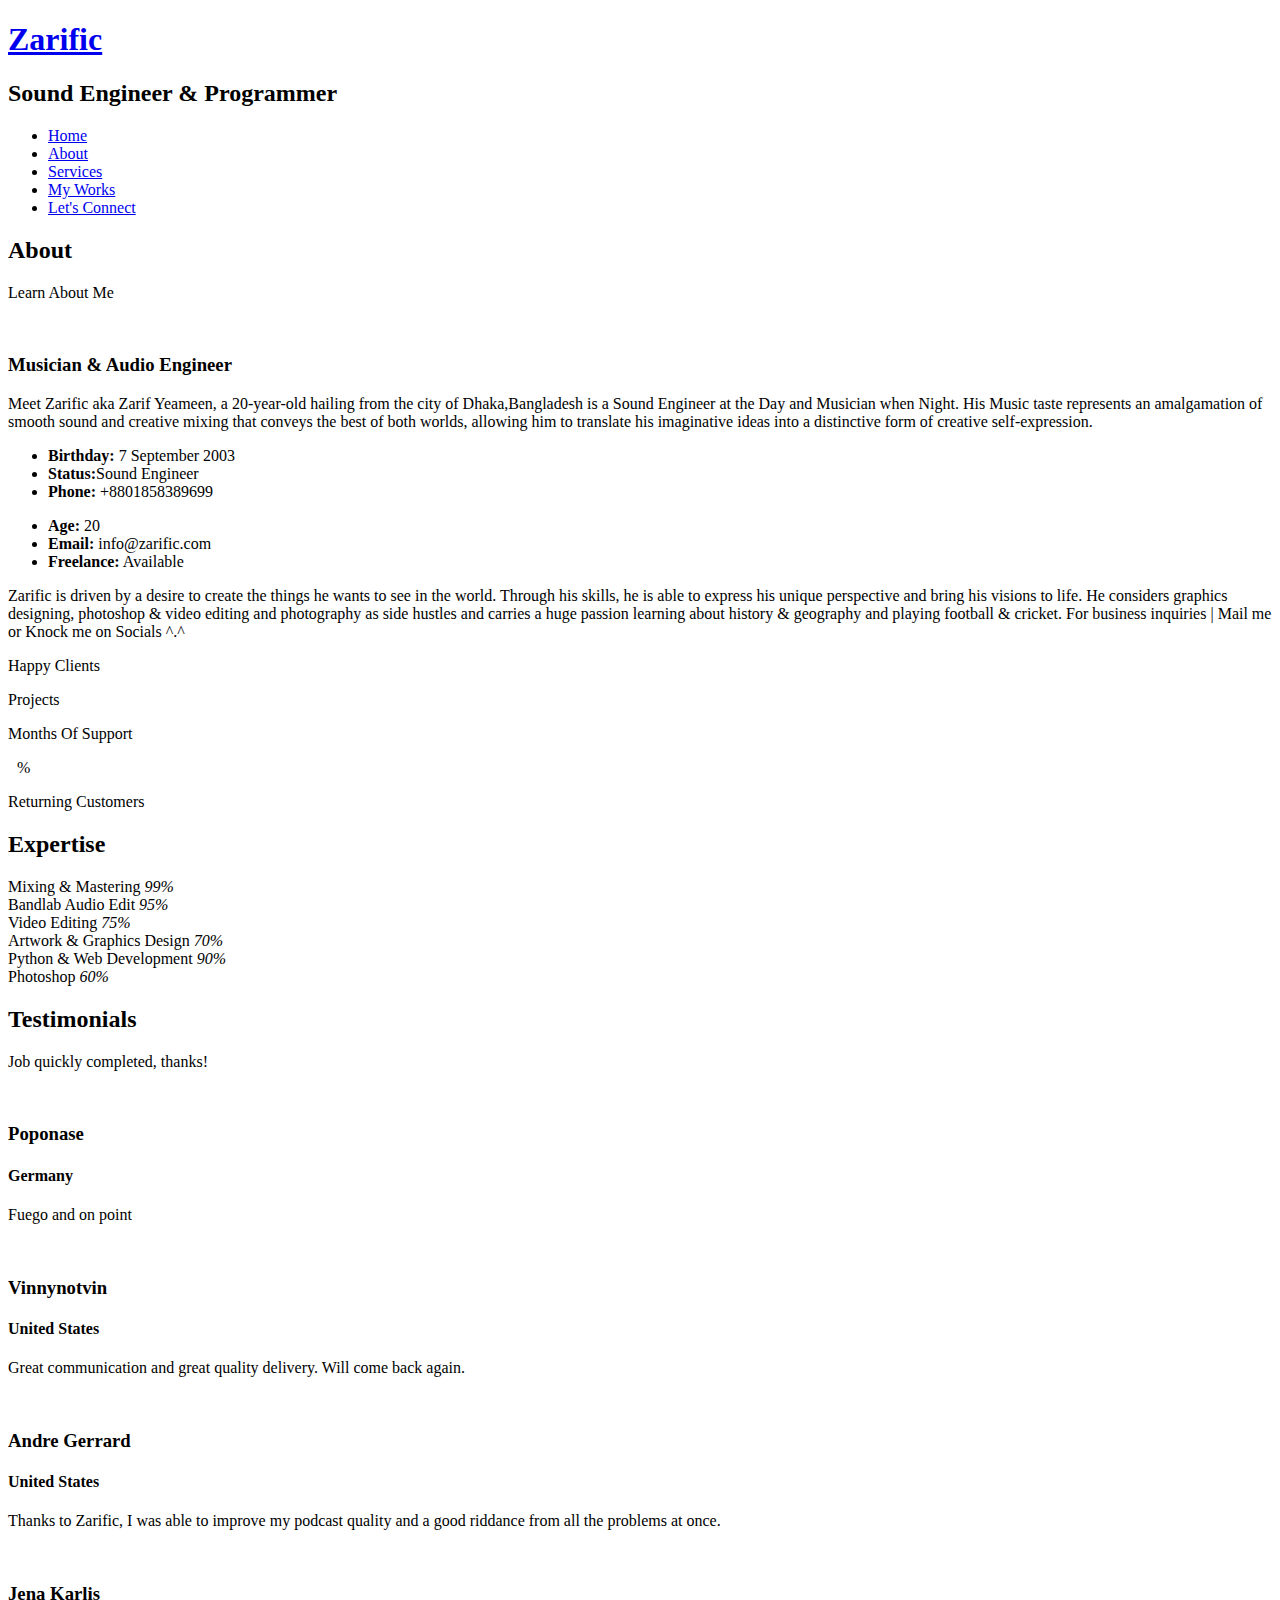
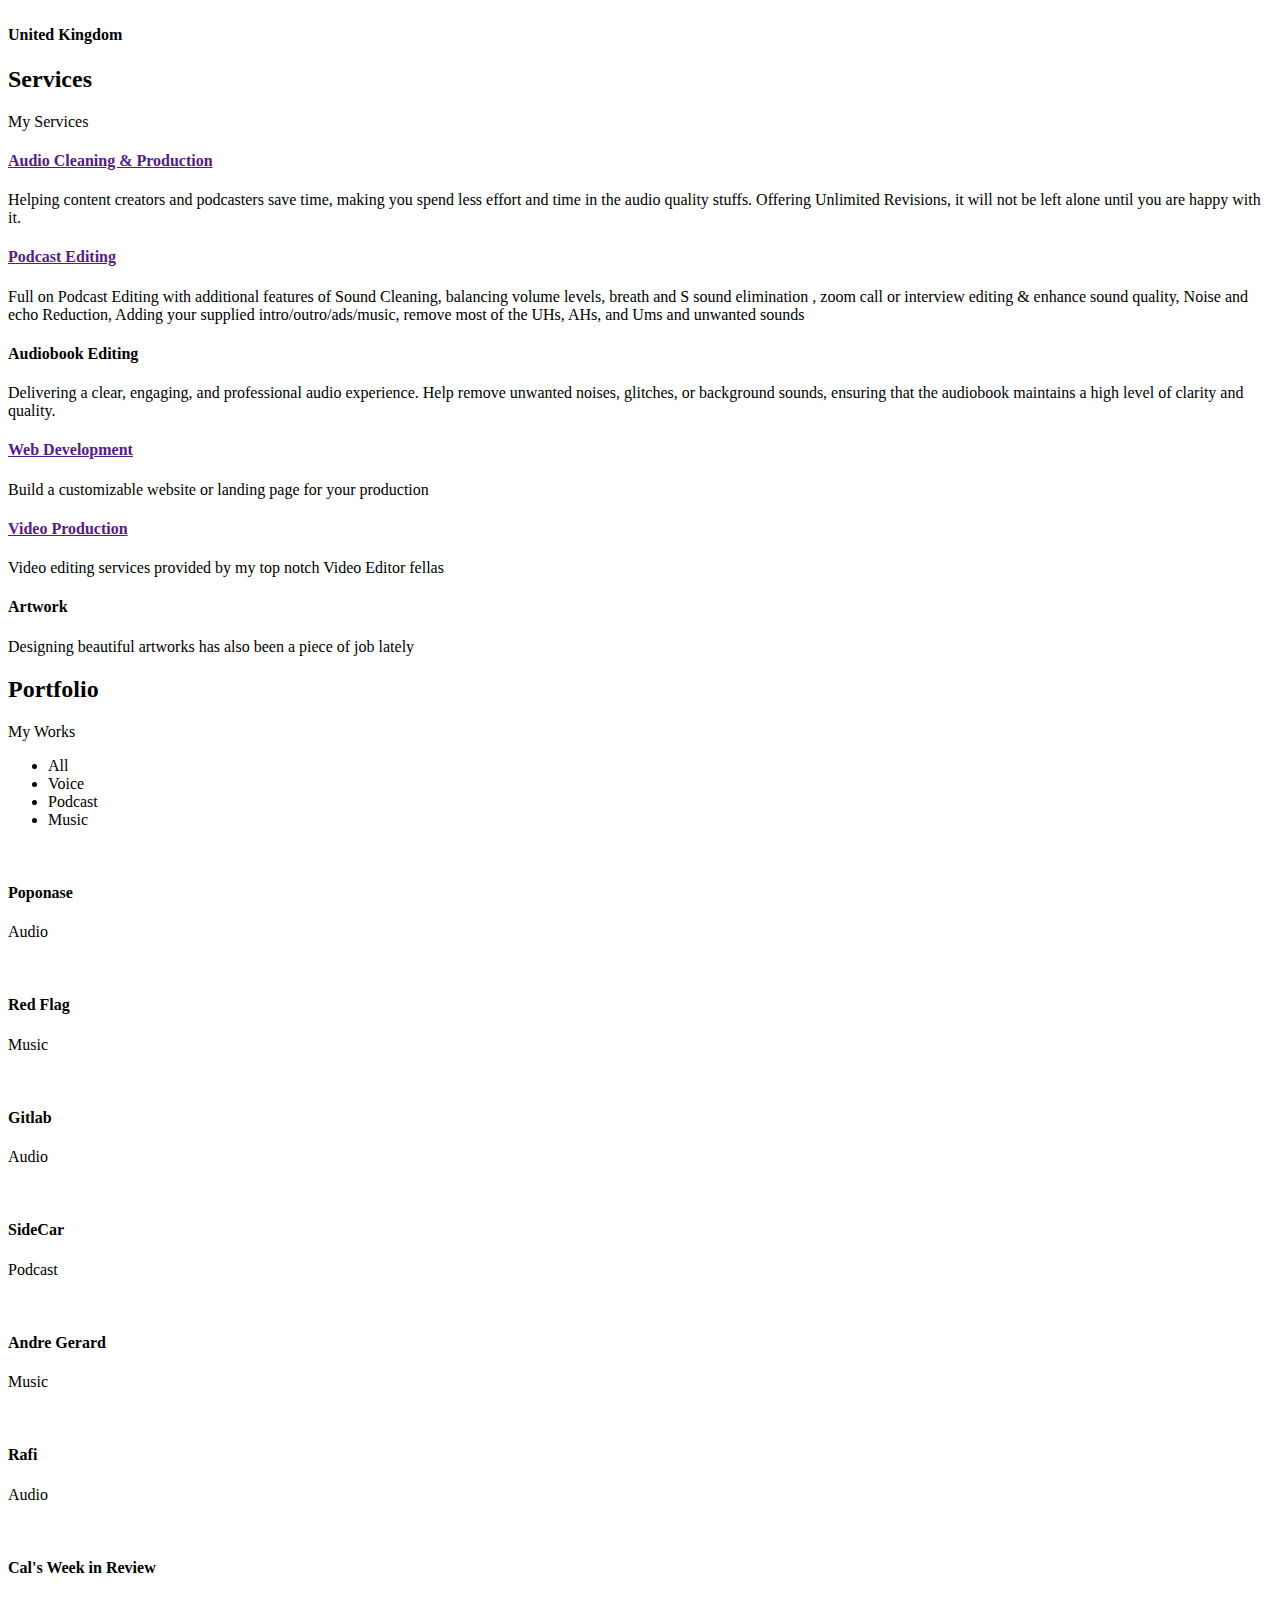
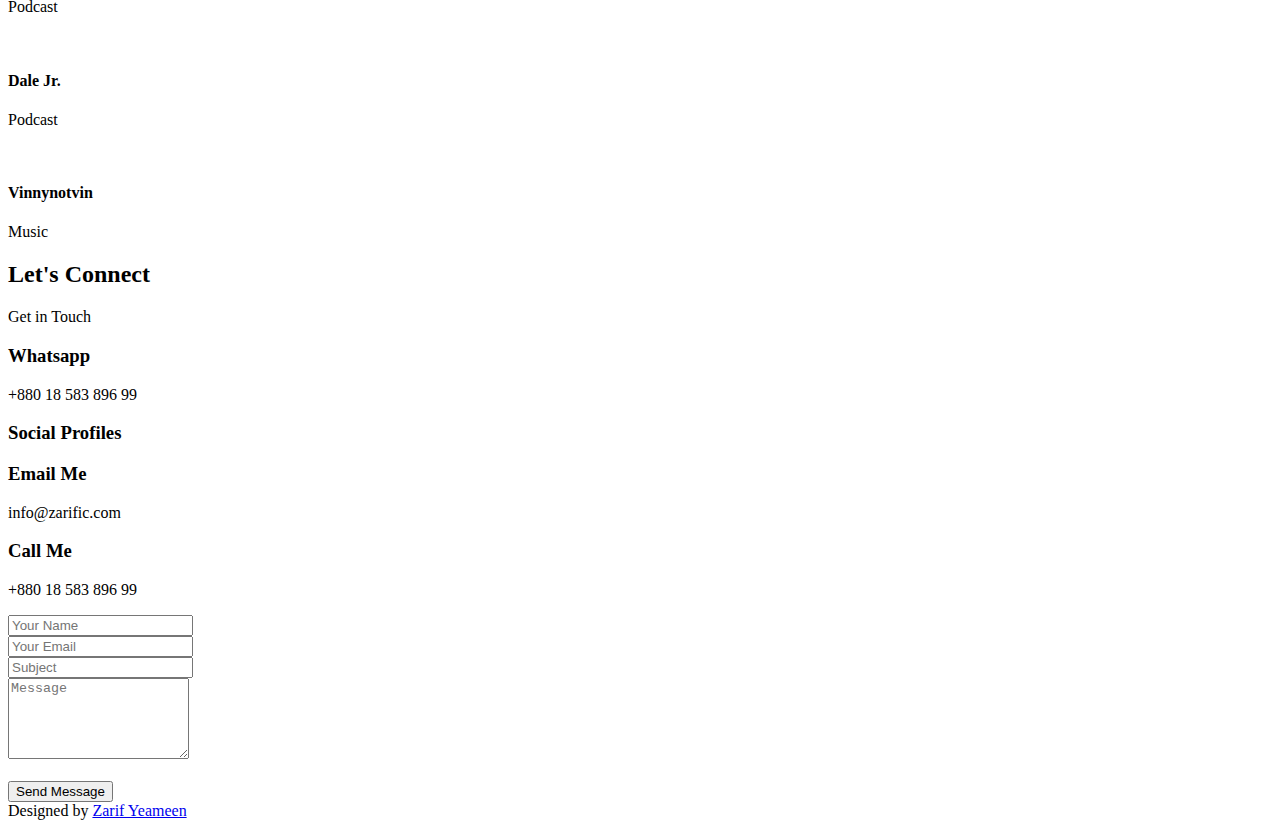
==== templates/index.html @ 20f6a7d6 "first commit" ====
<!DOCTYPE html>
<html lang="en">

<head>
    <meta charset="utf-8">
    <meta content="width=device-width, initial-scale=1.0" name="viewport">

    <title>Zarific</title>
    <meta content="" name="description">
    <meta content="" name="keywords">

    <!-- Favicons -->
    <link href="assets/img/merzy.jpg" rel="icon">
    <link href="assets/img/merzy.jpg" rel="apple-touch-icon">

    <!-- Google Fonts -->
    <link
        href="https://fonts.googleapis.com/css?family=Open+Sans:300,300i,400,400i,600,600i,700,700i|Raleway:300,300i,400,400i,500,500i,600,600i,700,700i|Poppins:300,300i,400,400i,500,500i,600,600i,700,700i"
        rel="stylesheet">
    <link rel="stylesheet" href="https://fonts.googleapis.com/css?family=Orbitron:700&display=swap">

    <!-- Vendor CSS Files -->
    <link href="assets/vendor/bootstrap/css/bootstrap.min.css" rel="stylesheet">
    <link href="assets/vendor/bootstrap-icons/bootstrap-icons.css" rel="stylesheet">
    <link href="assets/vendor/boxicons/css/boxicons.min.css" rel="stylesheet">
    <link href="assets/vendor/glightbox/css/glightbox.min.css" rel="stylesheet">
    <link href="assets/vendor/remixicon/remixicon.css" rel="stylesheet">
    <link href="assets/vendor/swiper/swiper-bundle.min.css" rel="stylesheet">

    <!-- Template Main CSS File -->
    <link href="assets/css/style.css" rel="stylesheet">

</head>

<body>

    <!-- ======= Header ======= -->
    <header id="header">
        <div class="container">

            <h1><a href="/">Zarific</a></h1>
            <!-- Uncomment below if you prefer to use an image logo -->
            <!-- <a href="index.html" class="mr-auto"><img src="assets/img/logo.png" alt="" class="img-fluid"></a> -->
            <h2><span>Sound Engineer & Programmer</span></h2>

            <nav id="navbar" class="navbar">
                <ul>
                    <li><a class="nav-link active" href="#header">Home</a></li>
                    <li><a class="nav-link" href="#about">About</a></li>
                    <!--<li><a class="nav-link" href="#resume">Resume</a></li>-->
                    <li><a class="nav-link" href="#services">Services</a></li>
                    <li><a class="nav-link" href="#portfolio">My Works</a></li>
                    <li><a class="nav-link" href="#contact">Let's Connect</a></li>
                </ul>
                <i class="bi bi-list mobile-nav-toggle"></i>
            </nav><!-- .navbar -->

            <div class="social-links">
                <a href="https://twitter.com/RzyZarific" class="twitter"><i class="bx bxl-twitter"></i></a>
                <a href="https://www.facebook.com/zarifyeameen" class="facebook"><i class="bx bxl-facebook"></i></a>
                <a href="https://open.spotify.com/artist/0NAfkefwAIKdtJFzIIIpYY?si=s3td0Jr-QYSO2OeyWfILzg"
                    class="github"><i class="bx bxl-spotify"></i></a>
                <a href="https://www.youtube.com/channel/UCakbfPciYCYSfjNrFcQhRMw" class="youtube"><i
                        class="bx bxl-youtube"></i></a>
                <a href="https://www.linkedin.com/in/zarif-yeameen-110697227/" class="linkedin"><i
                        class="bx bxl-linkedin"></i></a>
            </div>

        </div>
    </header>

    <!-- End Header -->

    <!-- ======= About Section ======= -->
    <section id="about" class="about">

        <!-- ======= About Me ======= -->
        <div class="about-me container">

            <div class="section-title">
                <h2>About</h2>
                <div class="margin-bottom margin-large">
                    <p>Learn About Me</p>
                </div>
            </div>

            <div class="row">
                <div class="col-lg-4" data-aos="fade-right">
                    <img src="assets/img/merzy.jpg" class="img-fluid" alt="">
                </div>
                <div class="col-lg-8 pt-4 pt-lg-0 content" data-aos="fade-left">
                    <h3>Musician &amp; Audio Engineer</h3>
                    <p class="fst-italic">
                        Meet Zarific aka Zarif Yeameen, a 20-year-old hailing from the city of Dhaka,Bangladesh is a
                        Sound Engineer at the Day and Musician when Night. His Music taste represents an
                        amalgamation of
                        smooth sound and creative mixing that conveys the best of both worlds, allowing him to
                        translate
                        his imaginative ideas into a distinctive form of creative self-expression.
                    </p>
                    <div class="row">
                        <div class="col-lg-6">
                            <ul>
                                <li><i class="bi bi-chevron-right"></i> <strong>Birthday:</strong> <span>7 September
                                        2003</span></li>
                                <li><i class="bi bi-chevron-right"></i> <strong>Status:</strong>Sound
                                    Engineer<span></span></li>
                                <li><i class="bi bi-chevron-right"></i> <strong>Phone:</strong>
                                    <span>+8801858389699</span>
                                </li>
                            </ul>
                        </div>
                        <div class="col-lg-6">
                            <ul>
                                <li><i class="bi bi-chevron-right"></i> <strong>Age:</strong> <span>20</span></li>
                                <li><i class="bi bi-chevron-right"></i> <strong>Email:</strong>
                                    <span>info@zarific.com</span>
                                </li>
                                <li><i class="bi bi-chevron-right"></i> <strong>Freelance:</strong>
                                    <span>Available</span>
                                </li>
                            </ul>
                        </div>
                    </div>
                    <p>
                        Zarific is driven by a desire to create the things he wants to see in the world. Through his
                        skills, he is able to express his unique perspective and bring his visions to life. He
                        considers
                        graphics designing, photoshop & video editing and photography as side hustles and carries a
                        huge
                        passion learning about history & geography and playing football & cricket.

                        For business inquiries | Mail me or Knock me on Socials ^.^
                    </p>
                </div>
            </div>

        </div><!-- End About Me -->

        <!-- ======= Counts ======= -->
        <div class="counts container">

            <div class="row">

                <div class="col-lg-3 col-md-6">
                    <div class="count-box">
                        <i class="bi bi-emoji-smile"></i>
                        <span data-purecounter-start="0" data-purecounter-end="66" data-purecounter-duration="0.6"
                            class="purecounter"></span>
                        <p>Happy Clients</p>
                    </div>
                </div>

                <div class="col-lg-3 col-md-6 mt-5 mt-md-0">
                    <div class="count-box">
                        <i class="bi bi-journal-richtext"></i>
                        <span data-purecounter-start="0" data-purecounter-end="221" data-purecounter-duration="0.6"
                            class="purecounter"></span>
                        <p>Projects</p>
                    </div>
                </div>

                <div class="col-lg-3 col-md-6 mt-5 mt-lg-0">
                    <div class="count-box">
                        <i class="bi bi-headset"></i>
                        <span data-purecounter-start="0" data-purecounter-end="40" data-purecounter-duration="0.6"
                            class="purecounter"></span>
                        <p>Months Of Support</p>
                    </div>
                </div>

                <div class="col-lg-3 col-md-6 mt-5 mt-lg-0">
                    <div class="count-box">
                        <i class="bi bi-award"></i>
                        <span data-purecounter-start="0" data-purecounter-end="41" data-purecounter-duration="0.6"
                            class="purecounter" style="display: inline-block; margin-right: 5px;"></span>
                        <span style="display: inline-block;">%</span>
                        <p>Returning Customers</p>
                    </div>
                </div>



            </div>

        </div><!-- End Counts -->

        <!-- ======= Skills  ======= -->
        <div class="skills container">

            <div class="section-title">
                <h2>Expertise</h2>
            </div>

            <div class="row skills-content">

                <div class="col-lg-6">

                    <div class="progress">
                        <span class="skill">Mixing & Mastering <i class="val">99%</i></span>
                        <div class="progress-bar-wrap">
                            <div class="progress-bar" role="progressbar" aria-valuenow="99" aria-valuemin="0"
                                aria-valuemax="100"></div>
                        </div>
                    </div>

                    <div class="progress">
                        <span class="skill">Bandlab Audio Edit <i class="val">95%</i></span>
                        <div class="progress-bar-wrap">
                            <div class="progress-bar" role="progressbar" aria-valuenow="95" aria-valuemin="0"
                                aria-valuemax="100"></div>
                        </div>
                    </div>

                    <div class="progress">
                        <span class="skill">Video Editing <i class="val">75%</i></span>
                        <div class="progress-bar-wrap">
                            <div class="progress-bar" role="progressbar" aria-valuenow="75" aria-valuemin="0"
                                aria-valuemax="100"></div>
                        </div>
                    </div>

                </div>

                <div class="col-lg-6">

                    <div class="progress">
                        <span class="skill">Artwork & Graphics Design <i class="val">70%</i></span>
                        <div class="progress-bar-wrap">
                            <div class="progress-bar" role="progressbar" aria-valuenow="70" aria-valuemin="0"
                                aria-valuemax="100"></div>
                        </div>
                    </div>

                    <div class="progress">
                        <span class="skill">Python & Web Development <i class="val">90%</i></span>
                        <div class="progress-bar-wrap">
                            <div class="progress-bar" role="progressbar" aria-valuenow="90" aria-valuemin="0"
                                aria-valuemax="100"></div>
                        </div>
                    </div>

                    <div class="progress">
                        <span class="skill">Photoshop <i class="val">60%</i></span>
                        <div class="progress-bar-wrap">
                            <div class="progress-bar" role="progressbar" aria-valuenow="60" aria-valuemin="0"
                                aria-valuemax="100"></div>
                        </div>
                    </div>

                </div>

            </div>

        </div><!-- End Skills -->


        <!-- ======= Testimonials ======= -->
        <div class="testimonials container">

            <div class="section-title">
                <h2>Testimonials</h2>
            </div>

            <div class="testimonials-slider swiper" data-aos="fade-up" data-aos-delay="100">
                <div class="swiper-wrapper">

                    <div class="swiper-slide">
                        <div class="testimonial-item" data-aos="fade-up">
                            <p>
                                <i class="bx bxs-quote-alt-left quote-icon-left"></i>
                                Job quickly completed, thanks!
                                <i class="bx bxs-quote-alt-right quote-icon-right"></i>
                            </p>
                            <img src="assets/img/testimonials/testimonials-1.jpg" class="testimonial-img" alt="">
                            <h3>Poponase</h3>
                            <h4>Germany</h4>
                        </div>
                    </div><!-- End testimonial item -->

                    <div class="swiper-slide">
                        <div class="testimonial-item" data-aos="fade-up" data-aos-delay="300">
                            <p>
                                <i class="bx bxs-quote-alt-left quote-icon-left"></i>
                                Fuego and on point
                                <i class="bx bxs-quote-alt-right quote-icon-right"></i>
                            </p>
                            <img src="assets/img/testimonials/testimonials-4.jpg" class="testimonial-img" alt="">
                            <h3>Vinnynotvin</h3>
                            <h4>United States</h4>
                        </div>
                    </div><!-- End testimonial item -->

                    <div class="swiper-slide">
                        <div class="testimonial-item" data-aos="fade-up" data-aos-delay="400">
                            <p>
                                <i class="bx bxs-quote-alt-left quote-icon-left"></i>
                                Great communication and great quality delivery. Will come back again.
                                <i class="bx bxs-quote-alt-right quote-icon-right"></i>
                            </p>
                            <img src="assets/img/testimonials/testimonials-5.jpg" class="testimonial-img" alt="">
                            <h3>Andre Gerrard</h3>
                            <h4>United States</h4>
                        </div>
                    </div><!-- End testimonial item -->

                    <div class="swiper-slide">
                        <div class="testimonial-item">
                            <p>
                                <i class="bx bxs-quote-alt-left quote-icon-left"></i>
                                Thanks to Zarific, I was able to improve my podcast quality and a good riddance from
                                all
                                the problems at once.
                                <i class="bx bxs-quote-alt-right quote-icon-right"></i>
                            </p>
                            <img src="assets/img/testimonials/testimonials-3.jpg" class="testimonial-img" alt="">
                            <h3>Jena Karlis</h3>
                            <h4>United Kingdom</h4>
                        </div>
                    </div><!-- End testimonial item -->

                </div>
                <div class="swiper-pagination"></div>
            </div>

            <div class="owl-carousel testimonials-carousel">

            </div>

        </div><!-- End Testimonials  -->

    </section><!-- End About Section -->

    <!-- ======= Services Section ======= -->
    <section id="services" class="services">
        <div class="container">

            <div class="section-title">
                <h2>Services</h2>
                <p>My Services</p>
            </div>

            <div class="row">
                <div class="col-lg-4 col-md-6 d-flex align-items-stretch">
                    <div class="icon-box">
                        <div class="icon"><i class="bx bxs-music"></i></div>
                        <h4><a href="">Audio Cleaning & Production</a></h4>
                        <p>Helping content creators and podcasters save time, making you spend less effort and time in the audio quality
                            stuffs. Offering Unlimited Revisions, it will not be left alone until you are happy with
                            it.
                        </p>
                    </div>
                </div>

                <div class="col-lg-4 col-md-6 d-flex align-items-stretch mt-4 mt-md-0">
                    <div class="icon-box">
                        <div class="icon"><i class="bx bxs-microphone"></i></div>
                        <h4><a href="">Podcast Editing</a></h4>
                        <p>Full on Podcast Editing with additional features of Sound Cleaning, balancing volume levels,
                            breath and S sound elimination , zoom call or interview editing & enhance sound
                            quality, Noise and echo Reduction, Adding your supplied intro/outro/ads/music,
                            remove most of the UHs, AHs, and Ums and unwanted sounds
                        </p>
                    </div>
                </div>

                <div class="col-lg-4 col-md-6 d-flex align-items-stretch mt-4 mt-lg-0">
                    <div class="icon-box">
                        <div class="icon"><i class="bx bx-headphone"></i></div>
                        <h4><a href=""></a>Audiobook Editing</h4>
                        <p>Delivering a clear, engaging, and professional audio experience. Help remove unwanted
                            noises, glitches, or background sounds, ensuring that the audiobook maintains a high
                            level
                            of clarity and quality.</p>
                    </div>
                </div>

                <div class="col-lg-4 col-md-6 d-flex align-items-stretch mt-4">
                    <div class="icon-box">
                        <div class="icon"><i class="bx bxs-dashboard"></i></div>
                        <h4><a href="">Web Development</a></h4>
                        <p>Build a customizable website or landing page for your production
                        </p>
                    </div>
                </div>

                <div class="col-lg-4 col-md-6 d-flex align-items-stretch mt-4">
                    <div class="icon-box">
                        <div class="icon"><i class="bx bxs-video"></i></div>
                        <h4><a href="">Video Production</a></h4>
                        <p>Video editing services provided by my top notch Video Editor fellas</p>
                    </div>
                </div>

                <div class="col-lg-4 col-md-6 d-flex align-items-stretch mt-4">
                    <div class="icon-box">
                        <div class="icon"><i class="bx bx-paint"></i></div>
                        <h4><a href=""></a>Artwork</h4>
                        <p>Designing beautiful artworks has also been a piece of job lately</p>
                    </div>
                </div>

            </div>

        </div>
    </section><!-- End Services Section -->

    <!-- ======= Portfolio Section ======= -->
    <section id="portfolio" class="portfolio">
        <div class="container">

            <div class="section-title">
                <h2>Portfolio</h2>
                <p>My Works </p><a href="https://www.youtube.com/watch?v=jDDaplaOz7Q"
                    class="glightbox play-btn mb-4"></a>
            </div>

            <div class="row">
                <div class="col-lg-12 d-flex justify-content-center">
                    <ul id="portfolio-flters">
                        <li data-filter="*" class="filter-active">All</li>
                        <li data-filter=".filter-app">Voice</li>
                        <li data-filter=".filter-card">Podcast</li>
                        <li data-filter=".filter-web">Music</li>
                    </ul>
                </div>
            </div>

            <div class="row portfolio-container">

                <div class="col-lg-4 col-md-6 portfolio-item filter-app">
                    <div class="portfolio-wrap">
                        <img src="assets/img/portfolio/audio1.jpg" class="img-fluid" alt="">
                        <div class="portfolio-info">
                            <h4>Poponase</h4>
                            <p>Audio</p>
                            <div class="portfolio-links">
                                <a href="/audio1" data-gallery="portfolioDetailsGallery" data-glightbox="type: external"
                                    class="portfolio-details-lightbox" title="Portfolio Details"><i
                                        class="bx bx-link"></i></a>
                            </div>
                        </div>
                    </div>
                </div>

                <div class="col-lg-4 col-md-6 portfolio-item filter-web">
                    <div class="portfolio-wrap">
                        <img src="assets/img/portfolio/music1.jpg" class="img-fluid" alt="">
                        <div class="portfolio-info">
                            <h4>Red Flag</h4>
                            <p>Music</p>
                            <div class="portfolio-links">
                                <a href="/music1" data-gallery="portfolioDetailsGallery" data-glightbox="type: external"
                                    class="portfolio-details-lightbox" title="Portfolio Details"><i
                                        class="bx bx-link"></i></a>
                            </div>
                        </div>
                    </div>
                </div>

                <div class="col-lg-4 col-md-6 portfolio-item filter-app">
                    <div class="portfolio-wrap">
                        <img src="assets/img/portfolio/audio2.jpg" class="img-fluid" alt="">
                        <div class="portfolio-info">
                            <h4>Gitlab</h4>
                            <p>Audio</p>
                            <div class="portfolio-links">
                                <a href="/audio2" data-gallery="portfolioDetailsGallery" data-glightbox="type: external"
                                    class="portfolio-details-lightbox" title="Portfolio Details"><i
                                        class="bx bx-link"></i></a>
                            </div>
                        </div>
                    </div>
                </div>

                <div class="col-lg-4 col-md-6 portfolio-item filter-card">
                    <div class="portfolio-wrap">
                        <img src="assets/img/portfolio/podcast1.jpeg" class="img-fluid" alt="">
                        <div class="portfolio-info">
                            <h4>SideCar</h4>
                            <p>Podcast</p>
                            <div class="portfolio-links">
                                <a href="/podcast1" data-gallery="portfolioDetailsGallery"
                                    data-glightbox="type: external" class="portfolio-details-lightbox"
                                    title="Portfolio Details"><i class="bx bx-link"></i></a>
                            </div>
                        </div>
                    </div>
                </div>

                <div class="col-lg-4 col-md-6 portfolio-item filter-web">
                    <div class="portfolio-wrap">
                        <img src="assets/img/portfolio/portfolio-5.jpg" class="img-fluid" alt="">
                        <div class="portfolio-info">
                            <h4>Andre Gerard</h4>
                            <p>Music</p>
                            <div class="portfolio-links">
                                <a href="/music3" data-gallery="portfolioDetailsGallery" data-glightbox="type: external"
                                    class="portfolio-details-lightbox" title="Portfolio Details"><i
                                        class="bx bx-link"></i></a>
                            </div>
                        </div>
                    </div>
                </div>

                <div class="col-lg-4 col-md-6 portfolio-item filter-app">
                    <div class="portfolio-wrap">
                        <img src="assets/img/portfolio/audio3.jpg" class="img-fluid" alt="">
                        <div class="portfolio-info">
                            <h4>Rafi</h4>
                            <p>Audio</p>
                            <div class="portfolio-links">
                                <a href="/audio3" data-gallery="portfolioDetailsGallery" data-glightbox="type: external"
                                    class="portfolio-details-lightbox" title="Portfolio Details"><i
                                        class="bx bx-link"></i></a>
                            </div>
                        </div>
                    </div>
                </div>

                <div class="col-lg-4 col-md-6 portfolio-item filter-card">
                    <div class="portfolio-wrap">
                        <img src="assets/img/portfolio/podcast2.jpeg" class="img-fluid" alt="">
                        <div class="portfolio-info">
                            <h4>Cal's Week in Review</h4>
                            <p>Podcast</p>
                            <div class="portfolio-links">
                                <a href="/podcast2" data-gallery="portfolioDetailsGallery"
                                    data-glightbox="type: external" class="portfolio-details-lightbox"
                                    title="Portfolio Details"><i class="bx bx-link"></i></a>
                            </div>
                        </div>
                    </div>
                </div>

                <div class="col-lg-4 col-md-6 portfolio-item filter-card">
                    <div class="portfolio-wrap">
                        <img src="assets/img/portfolio/podcast3.jpeg" class="img-fluid" alt="">
                        <div class="portfolio-info">
                            <h4>Dale Jr.</h4>
                            <p>Podcast</p>
                            <div class="portfolio-links">
                                <a href="/podcast3" data-gallery="portfolioDetailsGallery"
                                    data-glightbox="type: external" class="portfolio-details-lightbox"
                                    title="Portfolio Details"><i class="bx bx-link"></i></a>
                            </div>
                        </div>
                    </div>
                </div>

                <div class="col-lg-4 col-md-6 portfolio-item filter-web">
                    <div class="portfolio-wrap">
                        <img src="assets/img/portfolio/portfolio-9.jpg" class="img-fluid" alt="">
                        <div class="portfolio-info">
                            <h4>Vinnynotvin</h4>
                            <p>Music</p>
                            <div class="portfolio-links">
                                <a href="/music2" data-gallery="portfolioDetailsGallery" data-glightbox="type: external"
                                    class="portfolio-details-lightbox" title="Portfolio Details"><i
                                        class="bx bx-link"></i></a>
                            </div>
                        </div>
                    </div>
                </div>

            </div>

        </div>
    </section><!-- End Portfolio Section -->

    <!-- ======= Contact Section ======= -->
    <section id="contact" class="contact">
        <div class="container">

            <div class="section-title">
                <h2>Let's Connect</h2>
                <p>Get in Touch</p>
            </div>

            <div class="row mt-2">

                <div class="col-md-6 d-flex align-items-stretch">
                    <div class="info-box">
                        <i class="bx bxl-whatsapp"></i>
                        <h3>Whatsapp</h3>
                        <p>+880 18 583 896 99</p>
                    </div>
                </div>

                <div class="col-md-6 mt-4 mt-md-0 d-flex align-items-stretch">
                    <div class="info-box">
                        <i class="bx bx-share-alt"></i>
                        <h3>Social Profiles</h3>
                        <div class="social-links">
                            <a href="https://twitter.com/RzyZarific" class="twitter"><i class="bi bi-twitter"></i></a>
                            <a href="https://www.facebook.com/zarifyeameen" class="facebook"><i
                                    class="bi bi-facebook"></i></a>
                            <a href="https://www.instagram.com/zarific/" class="instagram"><i
                                    class="bi bi-instagram"></i></a>
                            <a href="https://t.me/ryzarific" class="teleram"><i class="bi bi-telegram"></i></a>
                            <a href="https://www.linkedin.com/in/zarif-yeameen-110697227/" class="linkedin"><i
                                    class="bi bi-linkedin"></i></a>
                        </div>
                    </div>
                </div>

                <div class="col-md-6 mt-4 d-flex align-items-stretch">
                    <div class="info-box">
                        <i class="bx bx-envelope"></i>
                        <h3>Email Me</h3>
                        <p>info@zarific.com</p>
                    </div>
                </div>
                <div class="col-md-6 mt-4 d-flex align-items-stretch">
                    <div class="info-box">
                        <i class="bx bx-phone-call"></i>
                        <h3>Call Me</h3>
                        <p>+880 18 583 896 99</p>
                    </div>
                </div>
            </div>

            <form id="contactForm" method="post" action="/submit_contact" role="form" class="php-email-form mt-4">
                <div class="row">
                    <div class="col-md-6 form-group">
                        <input type="text" name="name" class="form-control" id="name" placeholder="Your Name" required>
                    </div>
                    <div class="col-md-6 form-group mt-3 mt-md-0">
                        <input type="email" class="form-control" name="email" id="email" placeholder="Your Email"
                            required>
                    </div>
                </div>
                <div class="form-group mt-3">
                    <input type="text" class="form-control" name="subject" id="subject" placeholder="Subject" required>
                </div>
                <div class="form-group mt-3">
                    <textarea class="form-control" name="message" rows="5" placeholder="Message" required></textarea>
                </div>
                <br>
                <!-- Remove the loading, error message, and success message divs -->
                <div class="text-center"><button type="submit">Send Message</button></div>

                <!-- Display message div -->
                <div id="message"></div>
            </form>

            <!-- JavaScript to handle form submission and refresh the page -->
            <script>
                document.getElementById("contactForm").addEventListener("submit", function (event) {
                    var form = event.target;
                    var messageDiv = document.getElementById("message");

                    // Use Fetch API to submit the form data
                    fetch(form.action, {
                        method: "POST",
                        body: new FormData(form),
                    })
                        .then(response => response.json())
                        .then(data => {
                            // Display the message from the server
                            messageDiv.innerHTML = data.message;

                            // Optionally, you can redirect or perform additional actions based on the response
                            if (data.status === "success") {
                                // Example: Redirect to a success page
                                // window.location.href = "/success";

                                // Refresh the page after a successful submission
                                setTimeout(function () {
                                    window.location.reload();
                                }, 1200);
                            }
                        })
                        .catch(error => {
                            console.error('Error:', error);
                            messageDiv.innerHTML = "An error occurred while processing the request.";
                        });

                    // Prevent the default form submission
                    event.preventDefault();
                });
            </script>
        </div>
    </section>
    <!-- End Contact Section -->

    <div class="credits">
        Designed by <a href="https://zarific.pythonanywhere.com/">Zarif Yeameen</a>
    </div>

    <!-- Vendor JS Files -->
    <script src="assets/vendor/purecounter/purecounter_vanilla.js"></script>
    <script src="assets/vendor/bootstrap/js/bootstrap.bundle.min.js"></script>
    <script src="assets/vendor/glightbox/js/glightbox.min.js"></script>
    <script src="assets/vendor/isotope-layout/isotope.pkgd.min.js"></script>
    <script src="assets/vendor/swiper/swiper-bundle.min.js"></script>
    <script src="assets/vendor/waypoints/noframework.waypoints.js"></script>
    <script src="assets/vendor/php-email-form/validate.js"></script>

    <!-- Template Main JS File -->
    <script src="assets/js/main.js"></script>

</body>

</html>
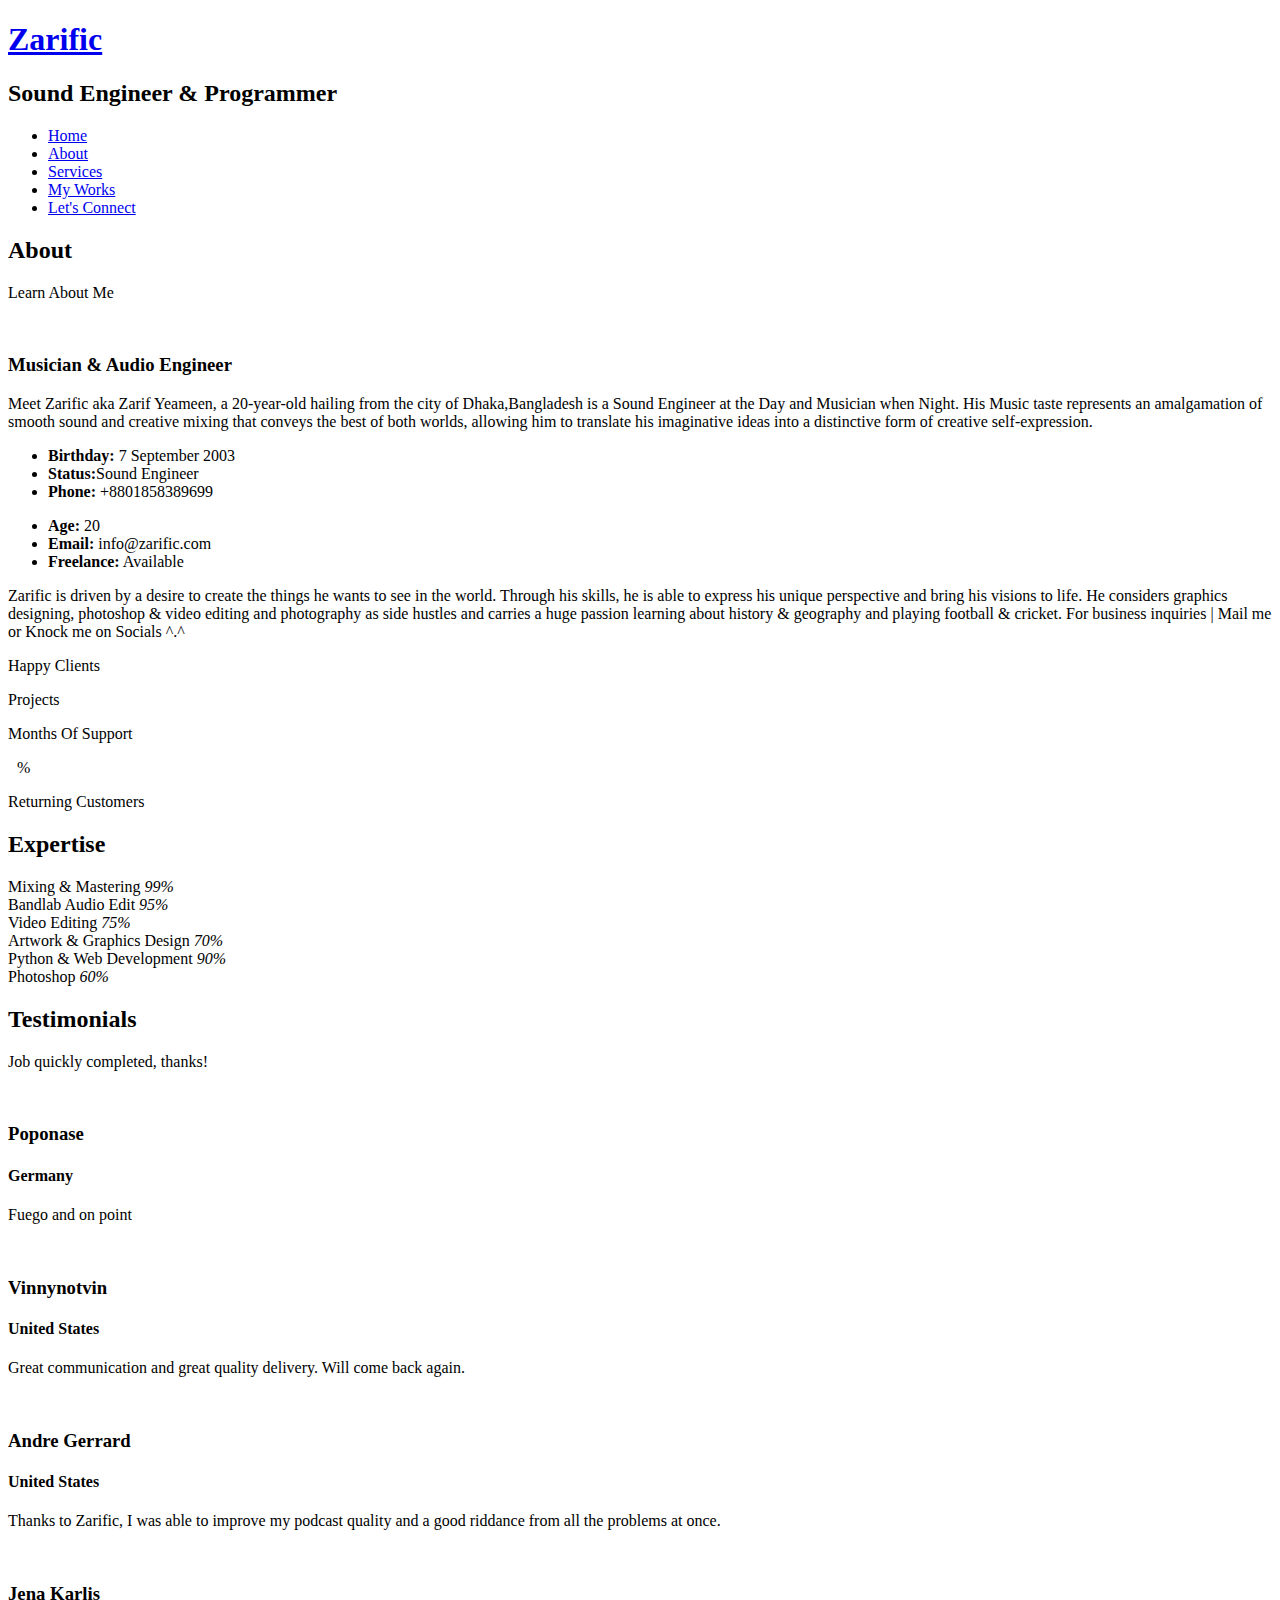
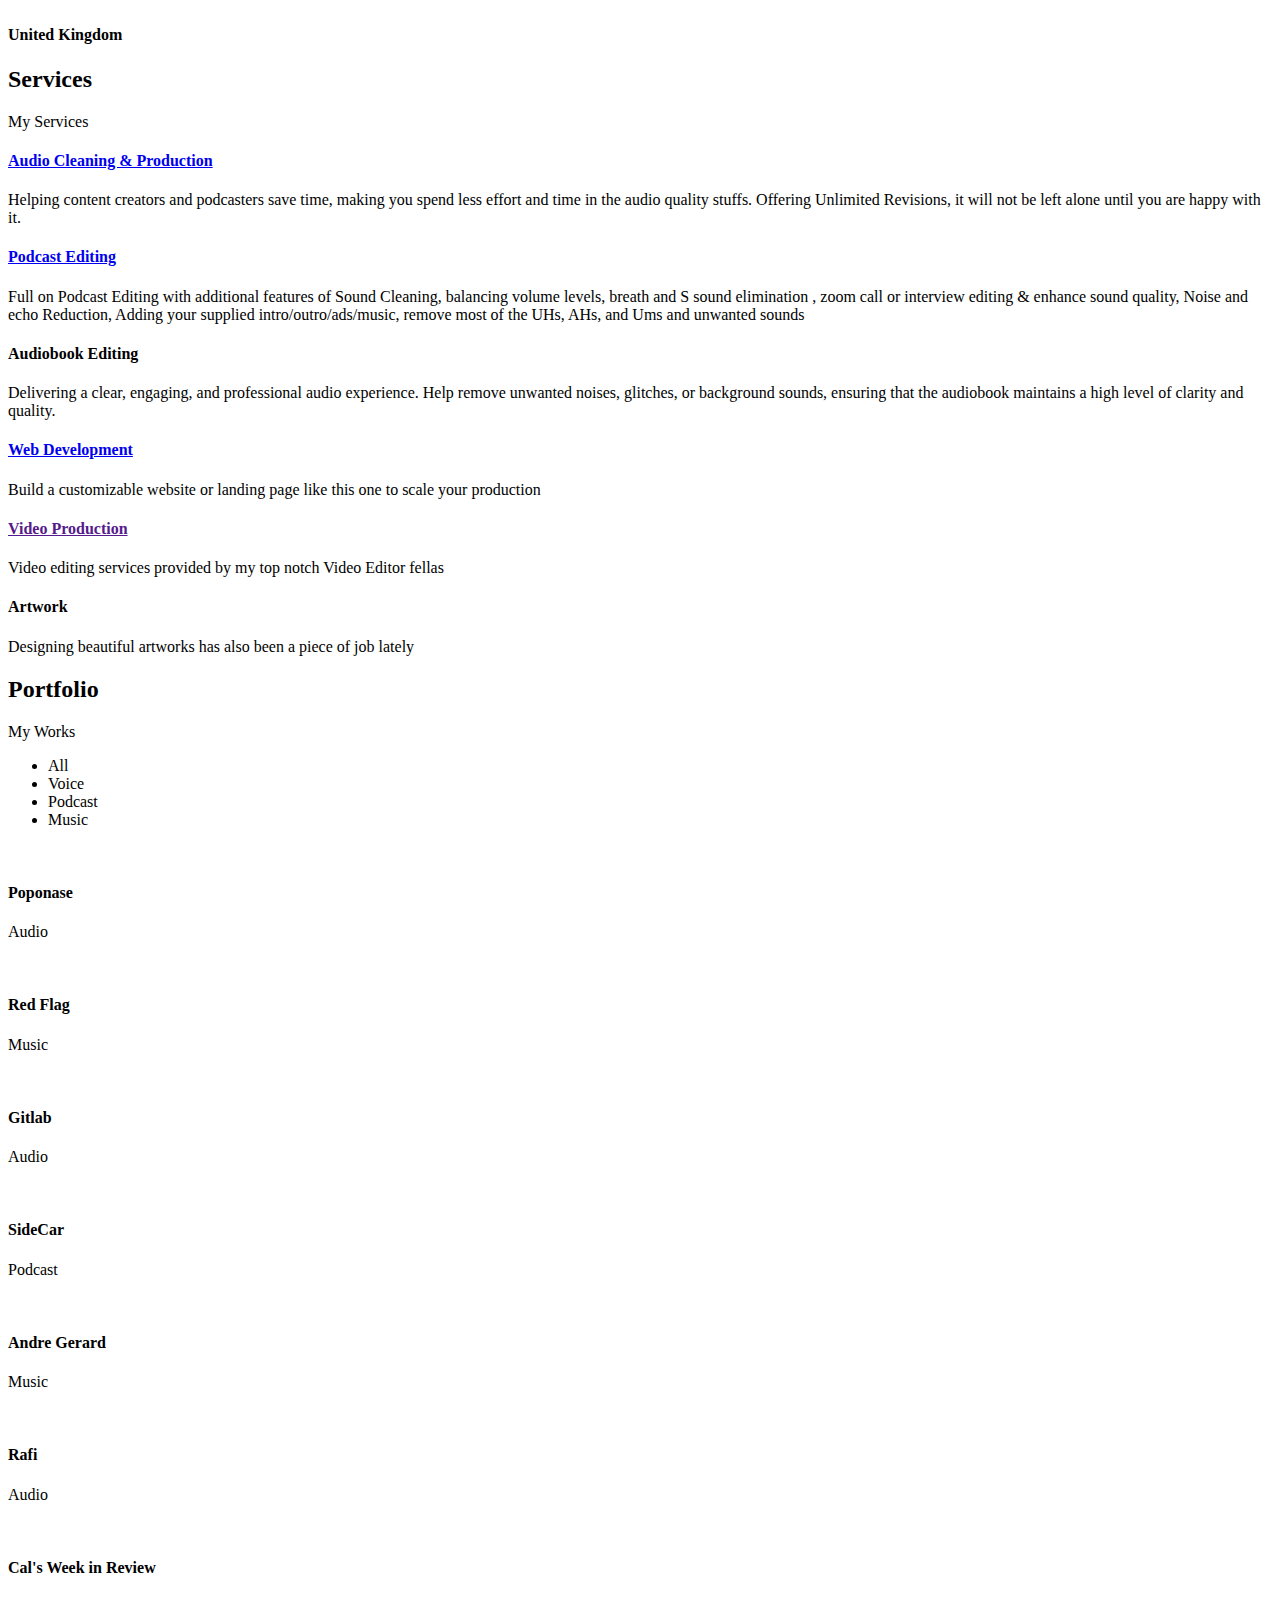
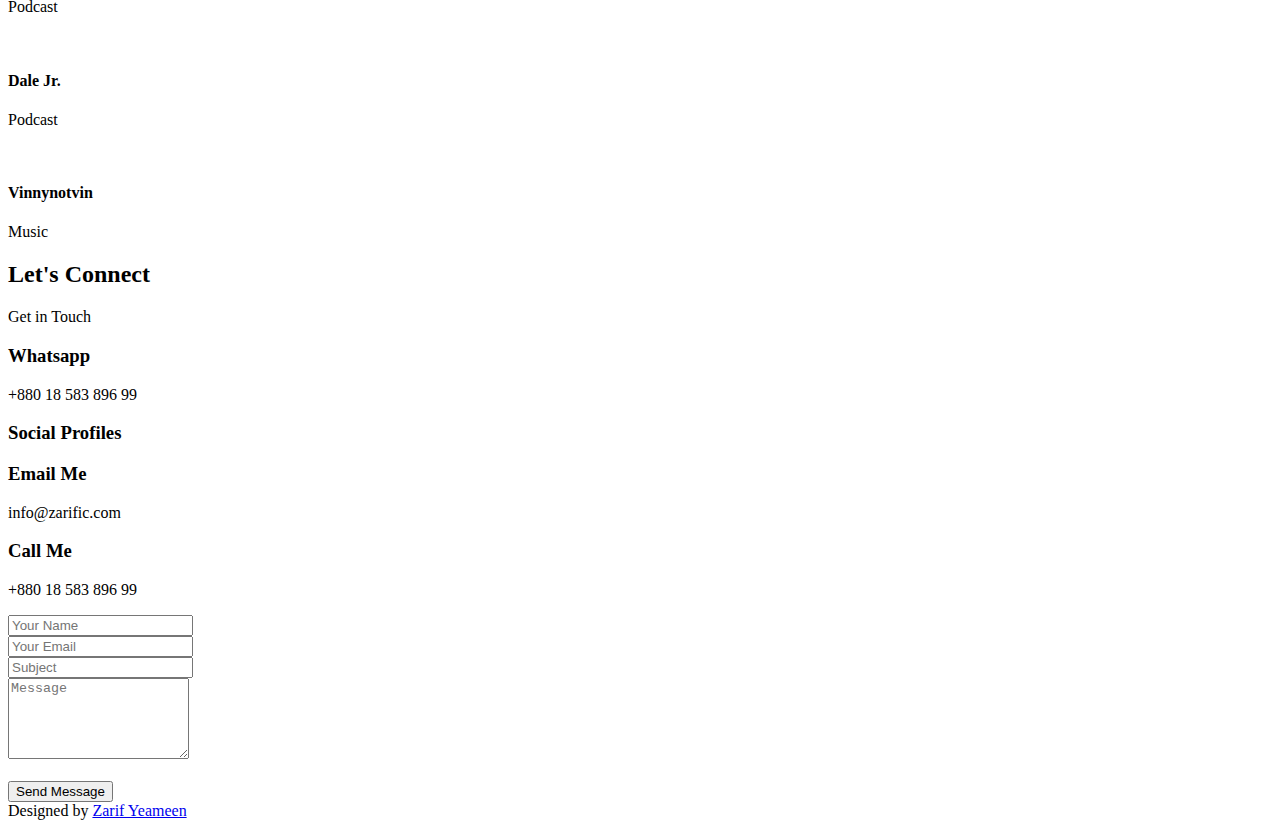
==== commit 2f4998ac: "service links" ====
--- a/templates/index.html
+++ b/templates/index.html
@@ -344,7 +344,7 @@
                 <div class="col-lg-4 col-md-6 d-flex align-items-stretch">
                     <div class="icon-box">
                         <div class="icon"><i class="bx bxs-music"></i></div>
-                        <h4><a href="">Audio Cleaning & Production</a></h4>
+                        <h4><a href="https://www.fiverr.com/s/8DREkq">Audio Cleaning & Production</a></h4>
                         <p>Helping content creators and podcasters save time, making you spend less effort and time in the audio quality
                             stuffs. Offering Unlimited Revisions, it will not be left alone until you are happy with
                             it.
@@ -355,7 +355,7 @@
                 <div class="col-lg-4 col-md-6 d-flex align-items-stretch mt-4 mt-md-0">
                     <div class="icon-box">
                         <div class="icon"><i class="bx bxs-microphone"></i></div>
-                        <h4><a href="">Podcast Editing</a></h4>
+                        <h4><a href="https://www.fiverr.com/s/V2pVjV">Podcast Editing</a></h4>
                         <p>Full on Podcast Editing with additional features of Sound Cleaning, balancing volume levels,
                             breath and S sound elimination , zoom call or interview editing & enhance sound
                             quality, Noise and echo Reduction, Adding your supplied intro/outro/ads/music,
@@ -367,7 +367,7 @@
                 <div class="col-lg-4 col-md-6 d-flex align-items-stretch mt-4 mt-lg-0">
                     <div class="icon-box">
                         <div class="icon"><i class="bx bx-headphone"></i></div>
-                        <h4><a href=""></a>Audiobook Editing</h4>
+                        <h4><a href="https://www.fiverr.com/s/1jQjN9"></a>Audiobook Editing</h4>
                         <p>Delivering a clear, engaging, and professional audio experience. Help remove unwanted
                             noises, glitches, or background sounds, ensuring that the audiobook maintains a high
                             level
@@ -378,8 +378,8 @@
                 <div class="col-lg-4 col-md-6 d-flex align-items-stretch mt-4">
                     <div class="icon-box">
                         <div class="icon"><i class="bx bxs-dashboard"></i></div>
-                        <h4><a href="">Web Development</a></h4>
-                        <p>Build a customizable website or landing page for your production
+                        <h4><a href="https://www.fiverr.com/s/ej0jlr">Web Development</a></h4>
+                        <p>Build a customizable website or landing page like this one to scale your production
                         </p>
                     </div>
                 </div>
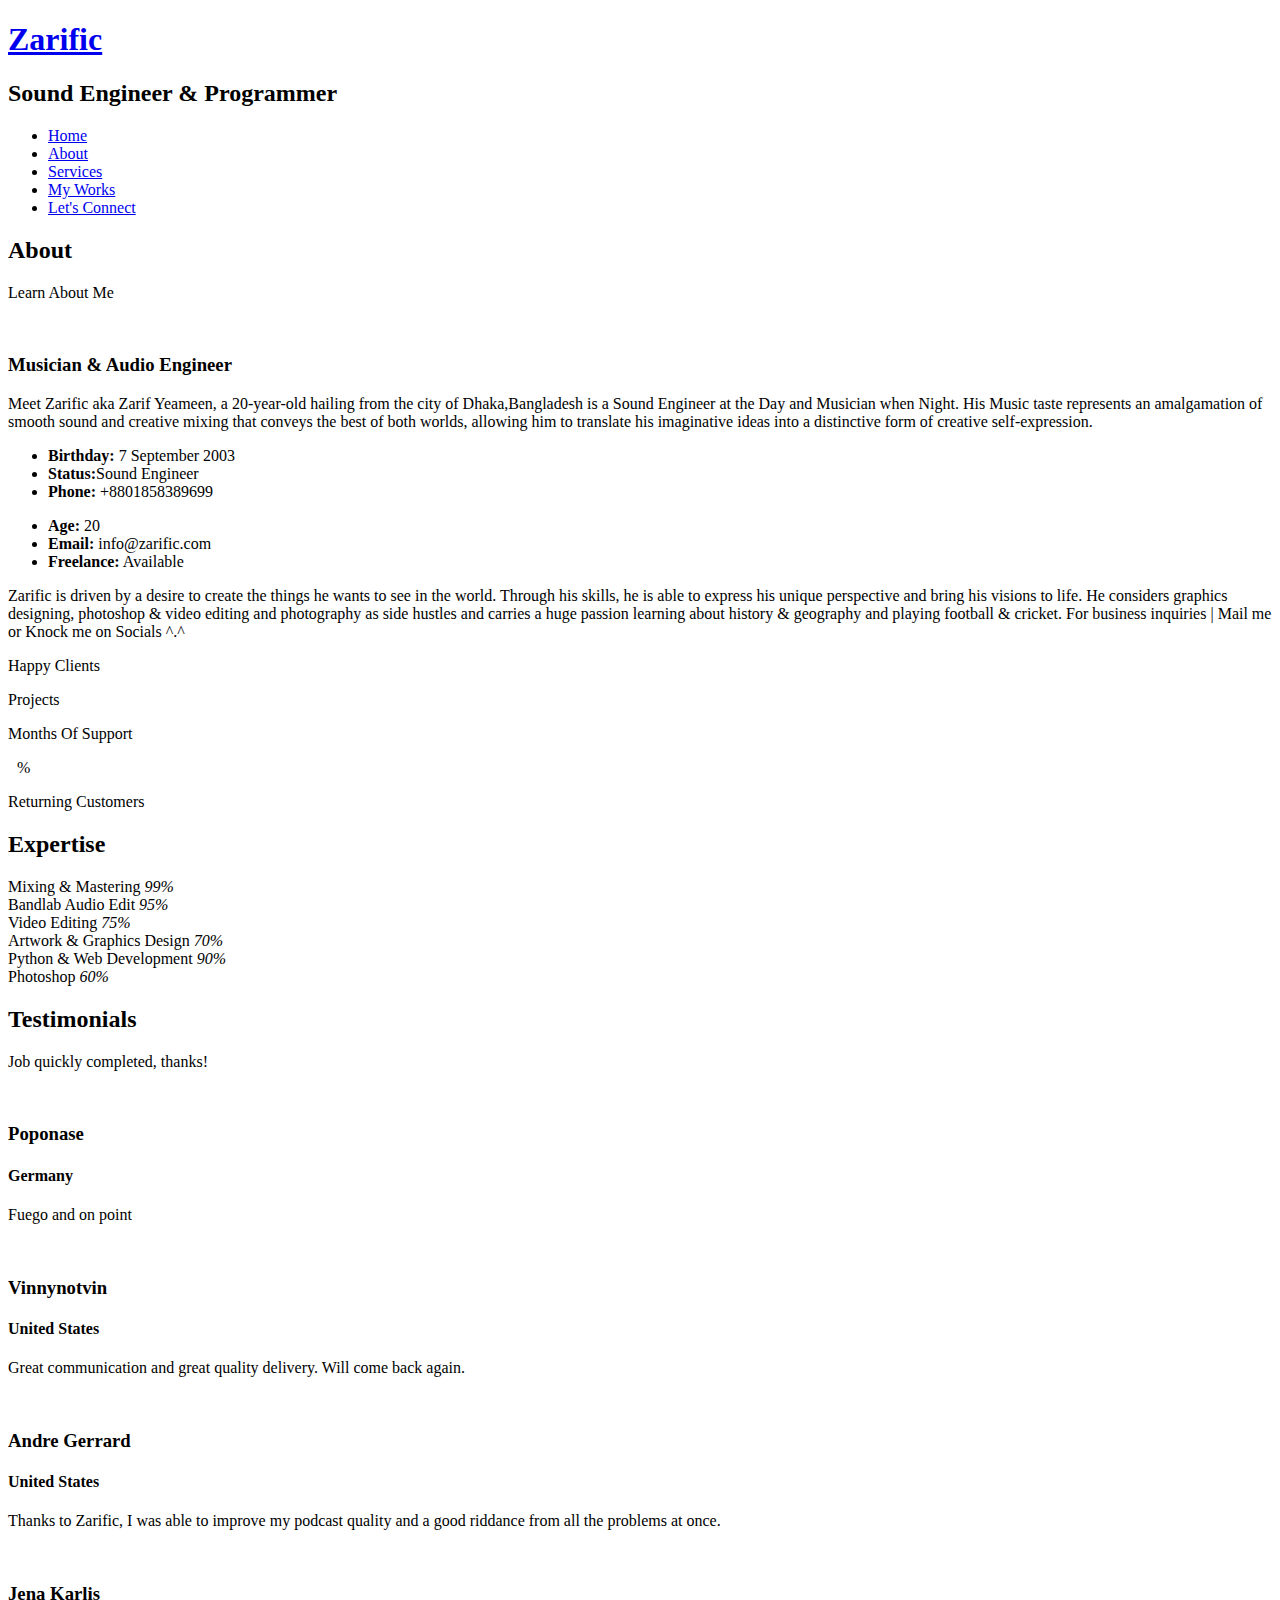
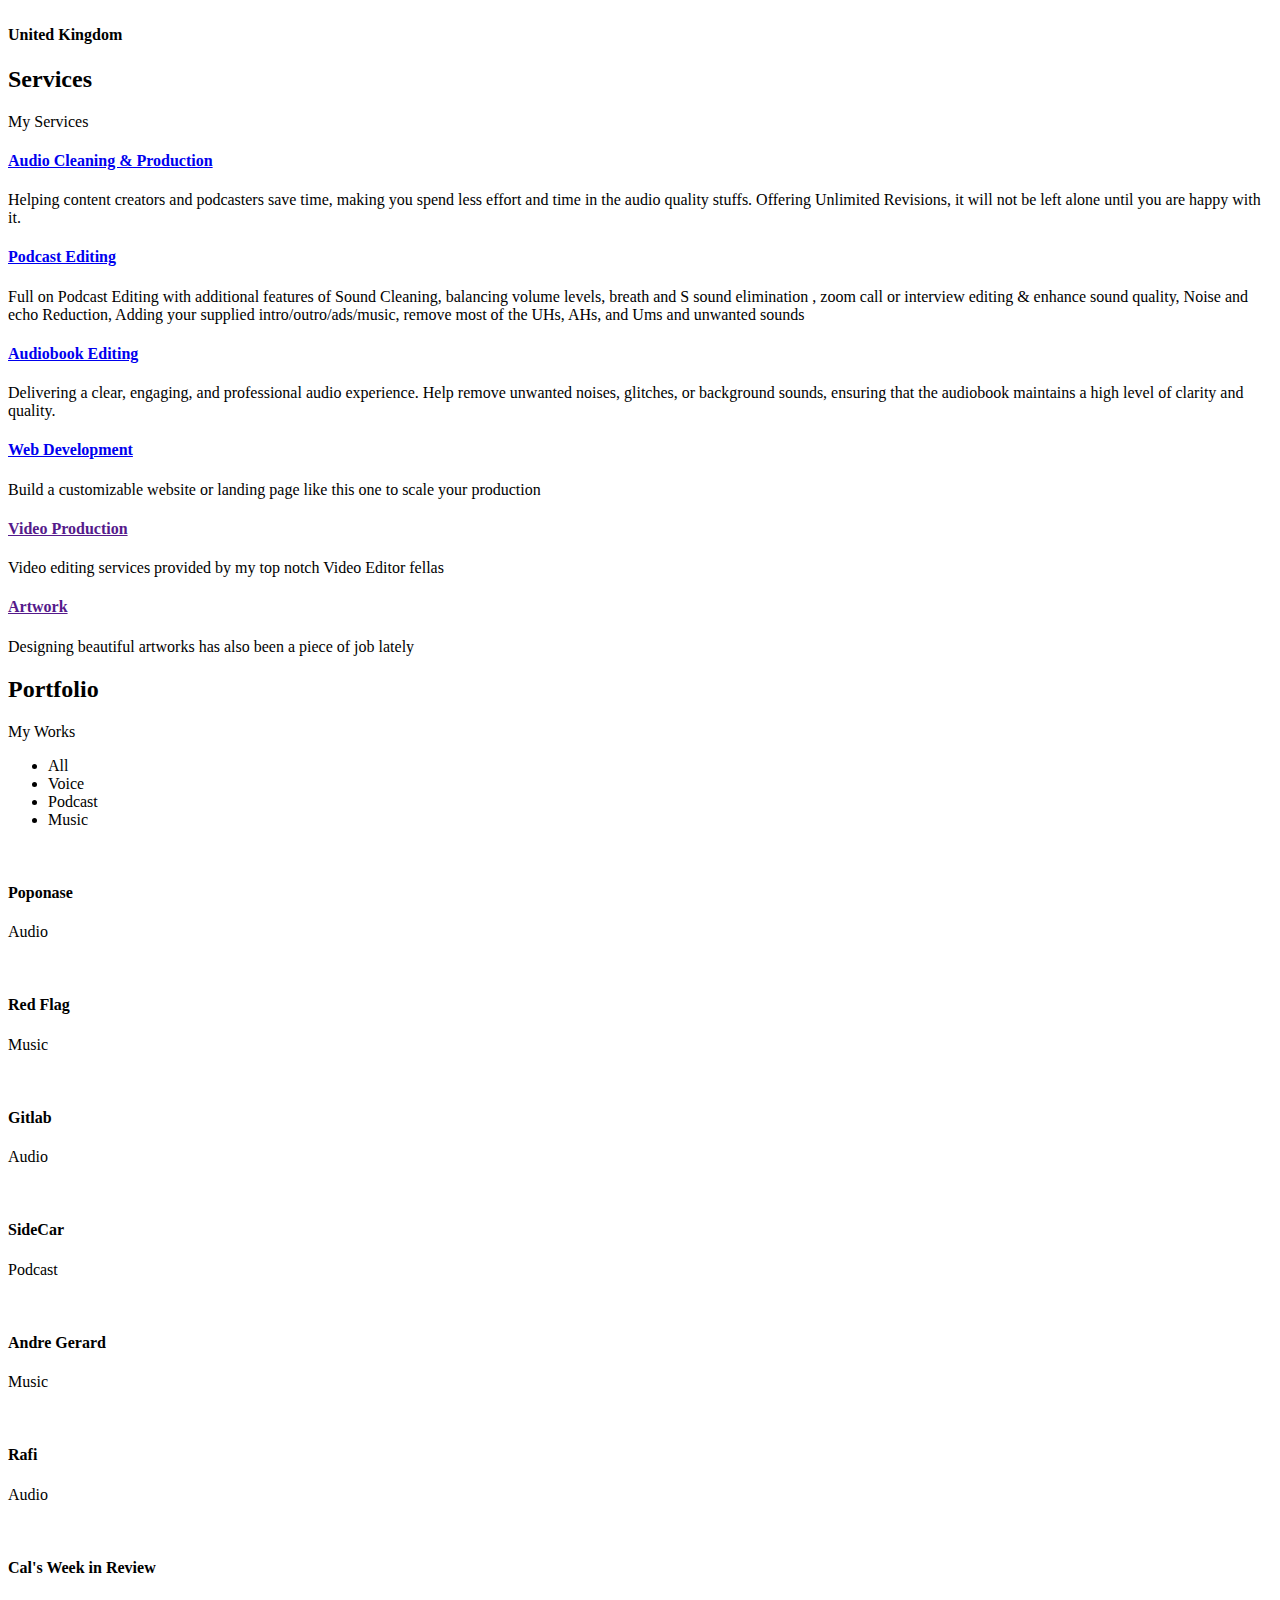
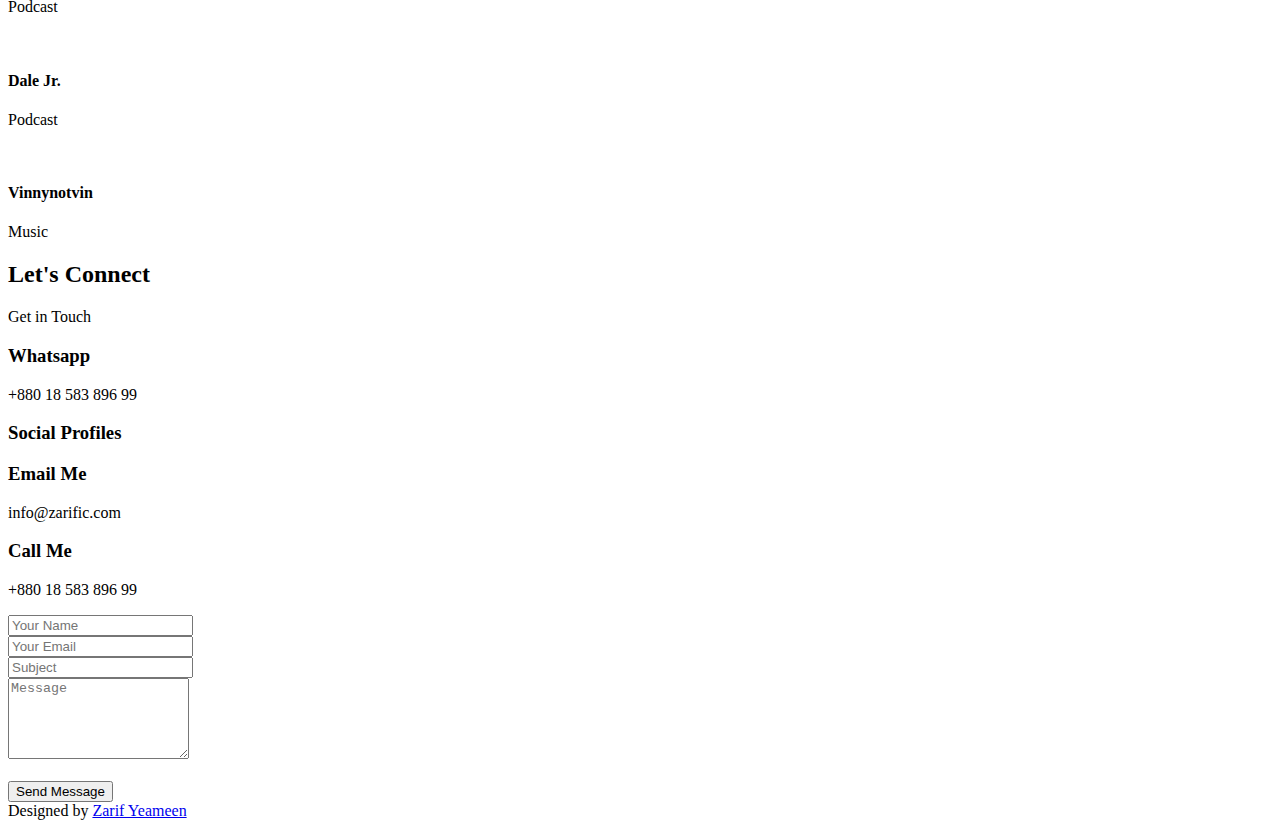
==== commit b21dec26: "silly mistake" ====
--- a/templates/index.html
+++ b/templates/index.html
@@ -367,7 +367,7 @@
                 <div class="col-lg-4 col-md-6 d-flex align-items-stretch mt-4 mt-lg-0">
                     <div class="icon-box">
                         <div class="icon"><i class="bx bx-headphone"></i></div>
-                        <h4><a href="https://www.fiverr.com/s/1jQjN9"></a>Audiobook Editing</h4>
+                        <h4><a href="https://www.fiverr.com/s/1jQjN9">Audiobook Editing</a></h4>
                         <p>Delivering a clear, engaging, and professional audio experience. Help remove unwanted
                             noises, glitches, or background sounds, ensuring that the audiobook maintains a high
                             level
@@ -395,7 +395,7 @@
                 <div class="col-lg-4 col-md-6 d-flex align-items-stretch mt-4">
                     <div class="icon-box">
                         <div class="icon"><i class="bx bx-paint"></i></div>
-                        <h4><a href=""></a>Artwork</h4>
+                        <h4><a href="">Artwork</a></h4>
                         <p>Designing beautiful artworks has also been a piece of job lately</p>
                     </div>
                 </div>
